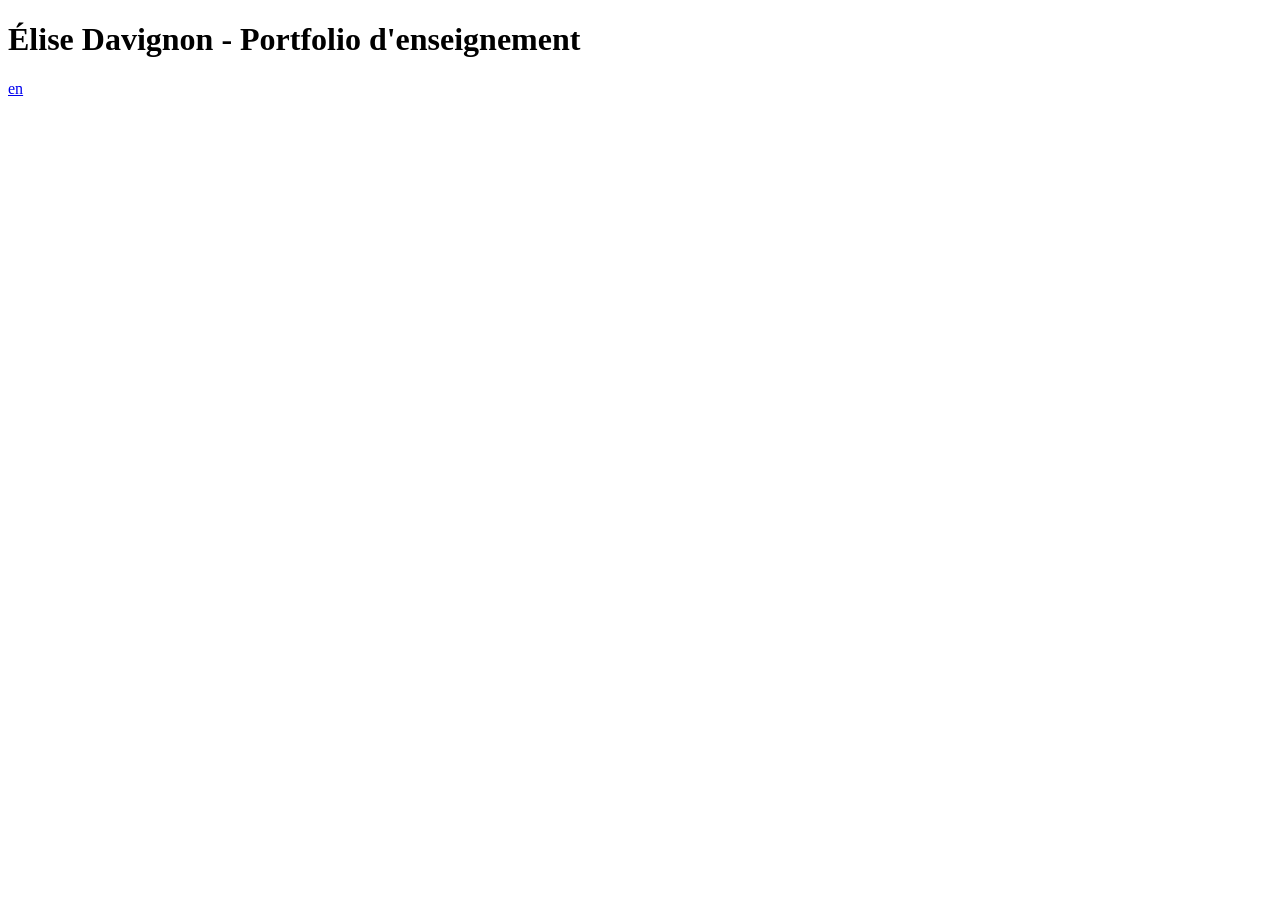
==== index.html @ 279378f6 "Basic bilingual structure" ====
<!DOCTYPE html>
<html>
	<head>
		<meta charset="utf-8"/>
		<meta http-equiv="Content-Type" content="text/html; charset=utf-8">
		<link rel="stylesheet" href="style.css"/>
		<meta http-equiv="refresh" content="0; url=fr/"/>
		<title> Élise Davignon -- Portfolio d'enseignement -- Teaching Portfolio</title>
	</head>
	<body>
		<p> <a href="fr/">fr</a> | <a href="en/">en</a> </p>
	</body>
</html>
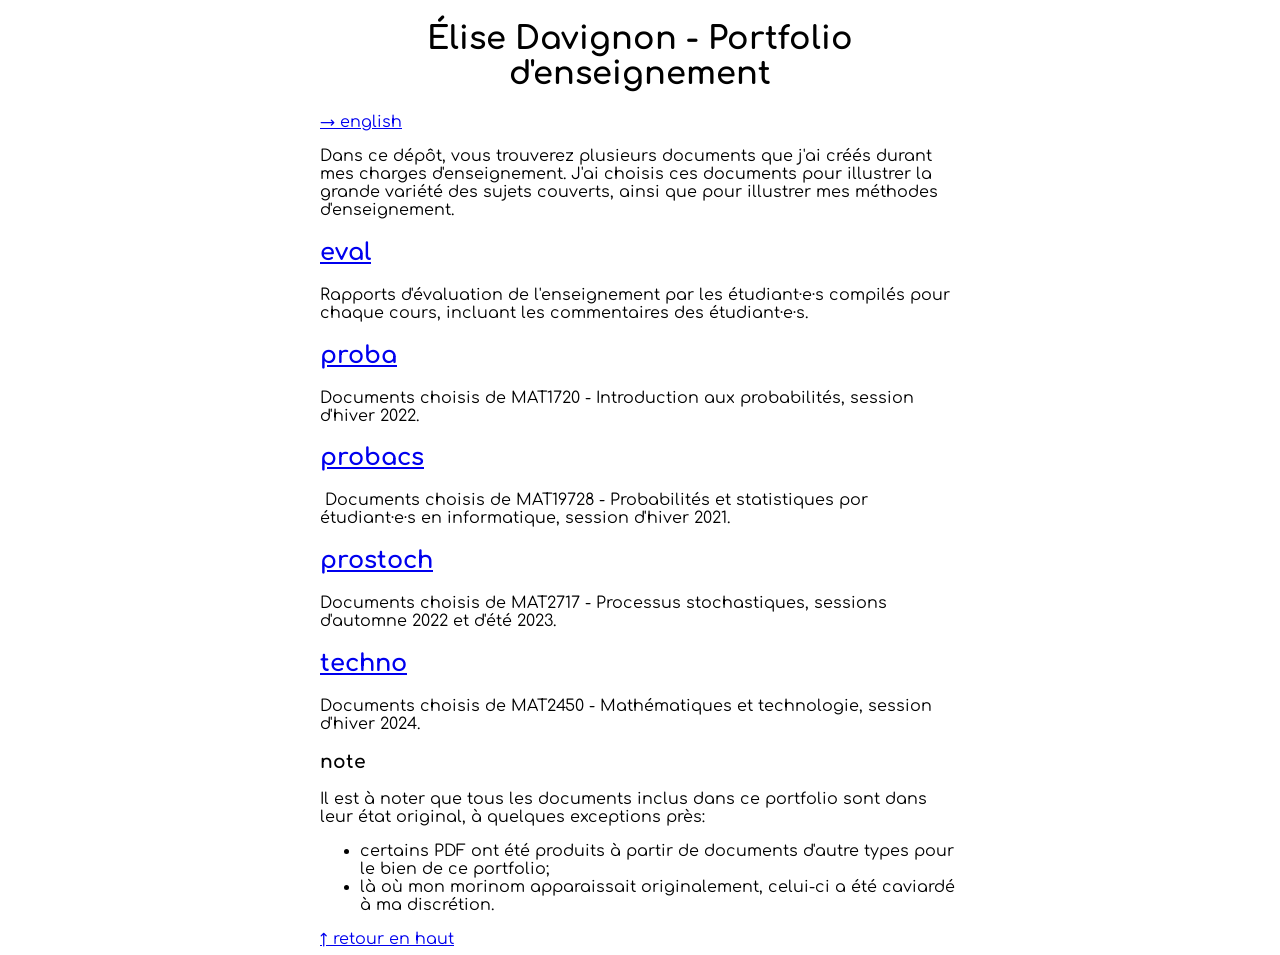
==== commit 9a841cd4: "Première version, incluant français et anglais" ====
--- a/index.html
+++ b/index.html
@@ -3,7 +3,10 @@
 	<head>
 		<meta charset="utf-8"/>
 		<meta http-equiv="Content-Type" content="text/html; charset=utf-8">
-		<link rel="stylesheet" href="style.css"/>
+		<link rel="stylesheet" href="style/style.css"/>
+		<link rel="preconnect" href="https://fonts.googleapis.com">
+		<link rel="preconnect" href="https://fonts.gstatic.com" crossorigin>
+		<link href="https://fonts.googleapis.com/css2?family=Comfortaa:wght@300..700&display=swap" rel="stylesheet">
 		<meta http-equiv="refresh" content="0; url=fr/"/>
 		<title> Élise Davignon -- Portfolio d'enseignement -- Teaching Portfolio</title>
 	</head>
--- a/style/style.css
+++ b/style/style.css
@@ -0,0 +1,35 @@
+body
+{
+  width: 50%;
+  margin: auto;
+  margin-top: 1em;
+  font-family: "Comfortaa", sans-serif;
+  font-weight: 400;
+  font-style: normal;
+}
+
+.titre
+{
+	text-align:center;
+}
+
+.quote
+{
+	width:80%;
+	margin:auto;
+	text-align:center;
+}
+
+aside
+{
+	width:35%;
+	padding:1en;
+	margin-left:4en;
+	float:right;
+}
+
+aside img
+{
+	width:95%;
+	margin:auto;
+}
